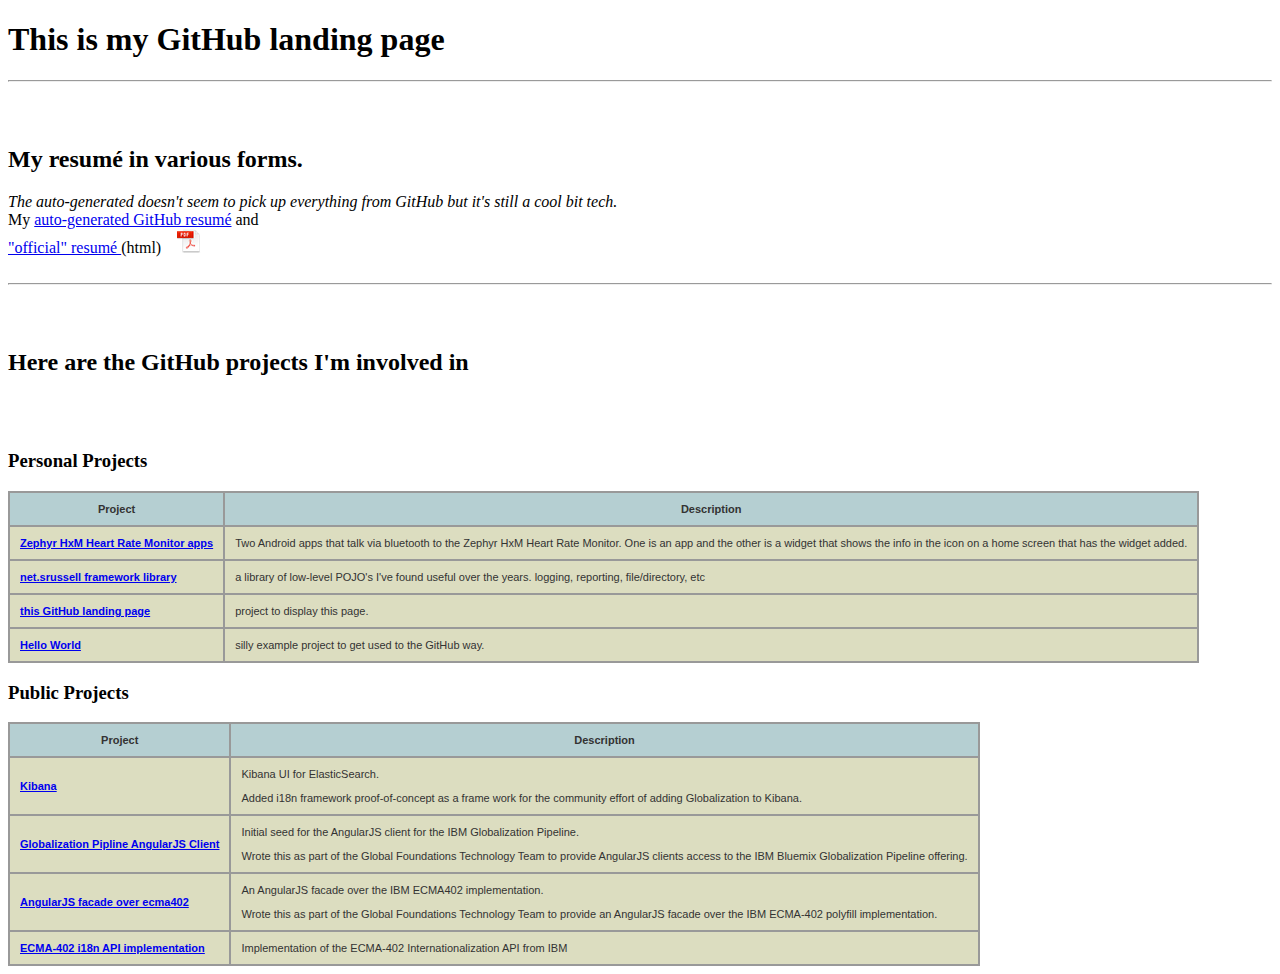
==== index.html @ 37471447 "pull "(html)" out of link text" ====
<!DOCTYPE html>
<html>

    <title>DTownSMR's GitHub Home Page</title>

    <meta charset="UTF-8">
    <meta name="description" content="The Home Page for DTownSMR's GitHub work. Both personal & public projects.">
    <meta name="keywords" content="Development,OpenSource,Java,JavaScript,AngularJS,Angular-Translate,HTML,CSS,XML">
    <meta name="author" content="Scott Russell">

    <link rel="stylesheet" type="text/css" href="css/homepage.css">

    <body>
        <h1>This is my GitHub landing page</h1>
        <hr>
        <br><br>
        <h2>My resumé in various forms.</h2>
        <em>The auto-generated doesn't seem to pick up everything from GitHub but it's still a cool bit tech.</em>
        <br>
        My <a href="https://resume.github.io/?DTownSMR">auto-generated GitHub resumé</a> and
        <br>
        <a href="https://htmlpreview.github.io/?https://github.com/DTownSMR/dtownsmr.github.io/blob/master/html/resume.html">
            "official" resumé
        </a> (html)
        &nbsp;&nbsp;
        <a href="../pdf/resume.pdf">
            <img src="../images/Adobe_PDF_file_icon_24x24.png"/>
        </a>
        <br><br>
        <hr>
        <br><br>
        <p></p>
        <div>
            <h2>Here are the GitHub projects I'm involved in</h2>
            <br><br>
            <h3>Personal Projects</h3>
            <table class="projectTable">
                <tr>
                    <th>Project</th>
                    <th>Description</th>
                </tr>
                <tr>
                    <td>
                        <a href="https://github.com/DTownSMR/zephyr.git"><b>Zephyr HxM Heart Rate Monitor apps</b></a>
                    </td>
                    <td>
                        Two Android apps that talk via bluetooth to the Zephyr HxM Heart Rate Monitor. One is an app
                        and the other is a widget that shows the info in the icon on a home screen that has the widget added.
                    </td>
                </tr>
                <tr>
                    <td>
                        <a href="https://github.com/DTownSMR/framework"><b>net.srussell framework library</b></a>
                    </td>
                    <td>
                        a library of low-level POJO's I've found useful over the years. logging, reporting, file/directory, etc
                    </td>
                </tr>
                <tr>
                    <td>
                        <a href="https://github.com/DTownSMR/dtownsmr.github.io"><b>this GitHub landing page</b></a>
                    </td>
                    <td>
                        project to display this page.
                    </td>
                </tr>
                <tr>
                    <td>
                        <a href="https://github.com/DTownSMR/hello-world"><b>Hello World</b></a>
                    </td>
                    <td>
                        silly example project to get used to the GitHub way.
                    </td>
                </tr>
            </table>
        </div>
        <div>
            <h3>Public Projects</h3>
            <table class="projectTable">
                <tr>
                    <th>Project</th>
                    <th>Description</th>
                </tr>
                <tr>
                    <td>
                        <a href=https://github.com/DTownSMR/kibana><b>Kibana</b></a>
                    </td>
                    <td>
                        Kibana UI for ElasticSearch. <br><br>

                        Added i18n framework proof-of-concept as a frame work for the community
                        effort of adding Globalization to Kibana.
                    </td>
                </tr>
                <tr>
                    <td>
                        <a href=https://github.com/DTownSMR/gp-angular-client><b>Globalization Pipline AngularJS Client</b></a>
                    </td>
                    <td>
                        Initial seed for the AngularJS client for the IBM Globalization Pipeline. <br><br>

                        Wrote this as part of the Global Foundations Technology Team
                        to provide AngularJS clients access to the IBM Bluemix Globalization Pipeline offering.
                    </td>
                </tr>
                <tr>
                    <td>
                        <a href=https://github.com/ibm-js/ecma402-angularjs><b>AngularJS facade over ecma402</b></a>
                    </td>
                    <td>
                        An AngularJS facade over the IBM ECMA402 implementation. <br><br>

                        Wrote this as part of the Global Foundations Technology Team to provide an AngularJS facade over the
                        IBM ECMA-402 polyfill implementation.
                    </td>
                </tr>
                <tr>
                    <td>
                        <a href=https://github.com/ibm-js/ecma402><b>ECMA-402 i18n API implementation</b></a>
                    </td>
                    <td>
                        Implementation of the ECMA-402 Internationalization API from IBM
                    </td>
                </tr>
            </table>
        </div>
    </body>
</html>
---- css/homepage.css ----
.projectTable {
    font-family: verdana,arial,sans-serif;
    font-size:11px;
    color:#333333;
    border-width: 2px;
    border-color: #999999;
    border-collapse: collapse;
}
.projectTable th {
    background:#b5cfd2 url('blob/master/images/blue-table-cell.jpg');
    border-width: 2px;
    padding: 10px;
    border-style: solid;
    border-color: #999999;
}
.projectTable td {
    background:#dcddc0 url('blob/master/images/grey-table-cell.jpg');
    border-width: 2px;
    padding: 10px;
    border-style: solid;
    border-color: #999999;
}
.projectTable tr:nth-child(odd){
    background: #dcddc0;
}
.projectTable tr:nth-child(even){
    background: #cbccba;
}
.projectTable tr:hover td{
    background-color: #ffff99;
}
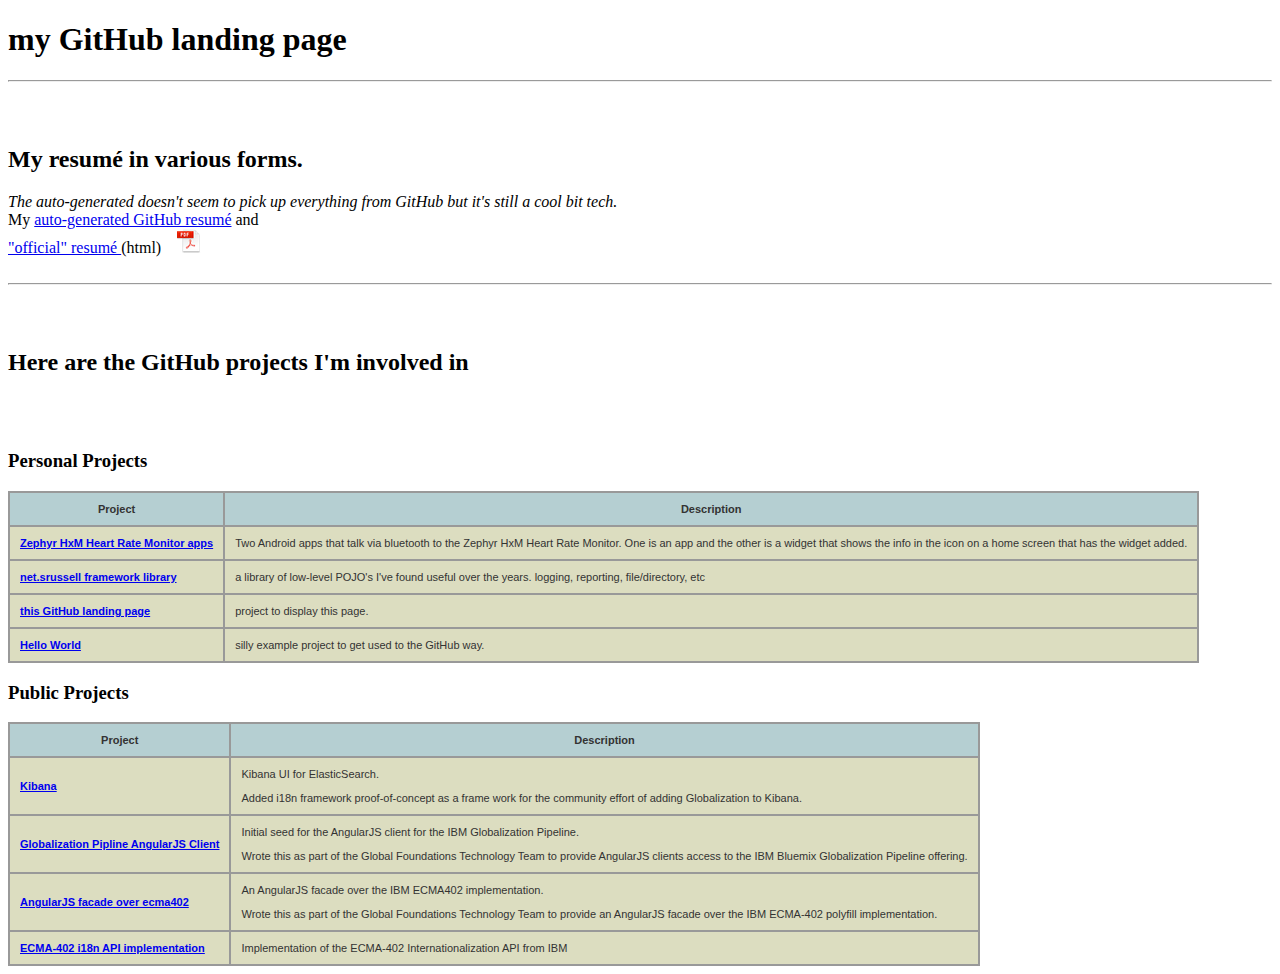
==== commit ee90f87b: "minor fixup of header text" ====
--- a/index.html
+++ b/index.html
@@ -11,7 +11,7 @@
     <link rel="stylesheet" type="text/css" href="css/homepage.css">
 
     <body>
-        <h1>This is my GitHub landing page</h1>
+        <h1>my GitHub landing page</h1>
         <hr>
         <br><br>
         <h2>My resumé in various forms.</h2>
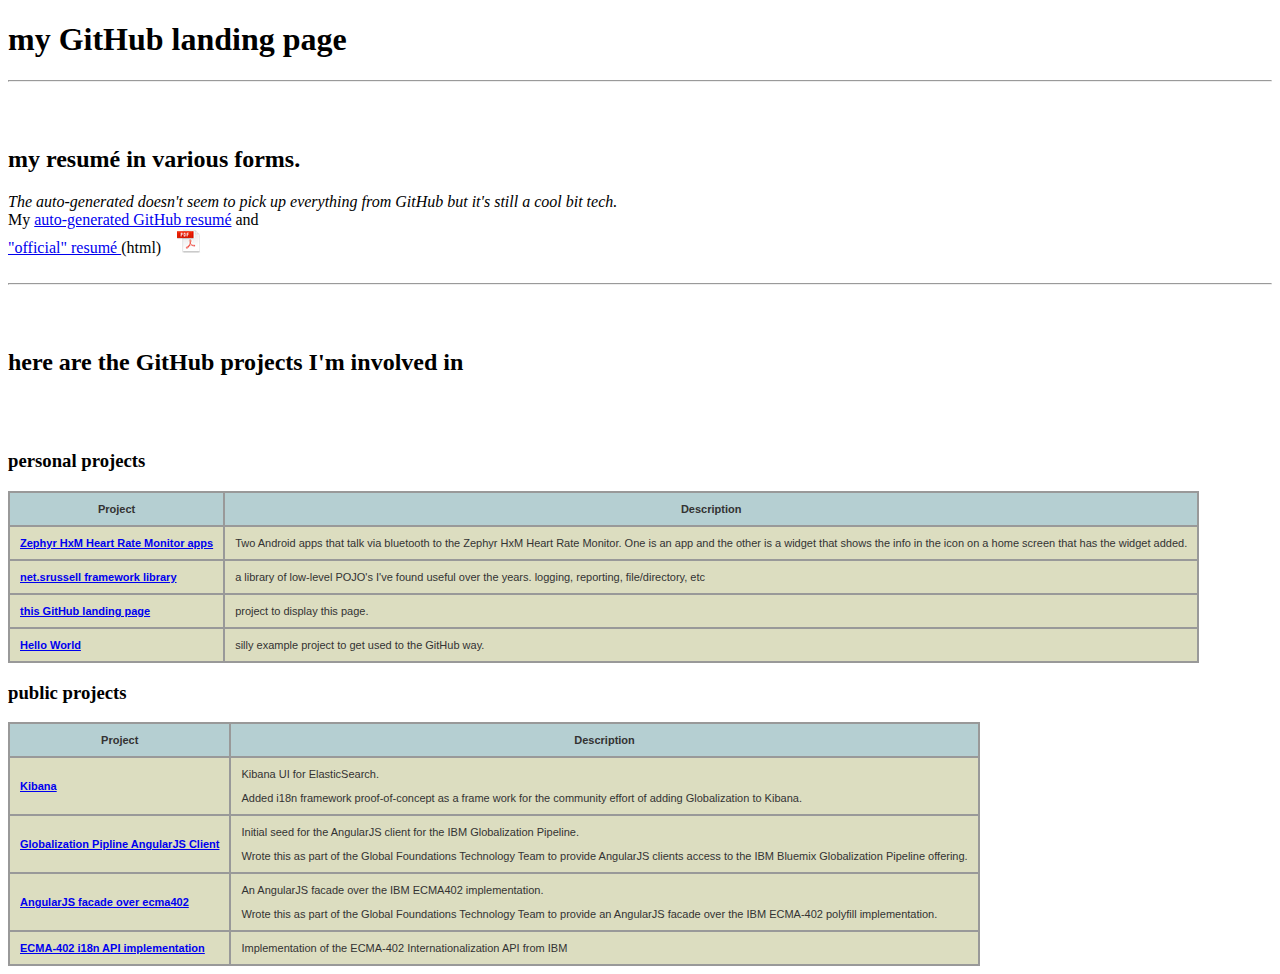
==== commit 0f9fd474: "more refinement" ====
--- a/index.html
+++ b/index.html
@@ -14,7 +14,7 @@
         <h1>my GitHub landing page</h1>
         <hr>
         <br><br>
-        <h2>My resumé in various forms.</h2>
+        <h2>my resumé in various forms.</h2>
         <em>The auto-generated doesn't seem to pick up everything from GitHub but it's still a cool bit tech.</em>
         <br>
         My <a href="https://resume.github.io/?DTownSMR">auto-generated GitHub resumé</a> and
@@ -31,9 +31,9 @@
         <br><br>
         <p></p>
         <div>
-            <h2>Here are the GitHub projects I'm involved in</h2>
+            <h2>here are the GitHub projects I'm involved in</h2>
             <br><br>
-            <h3>Personal Projects</h3>
+            <h3>personal projects</h3>
             <table class="projectTable">
                 <tr>
                     <th>Project</th>
@@ -75,7 +75,7 @@
             </table>
         </div>
         <div>
-            <h3>Public Projects</h3>
+            <h3>public projects</h3>
             <table class="projectTable">
                 <tr>
                     <th>Project</th>
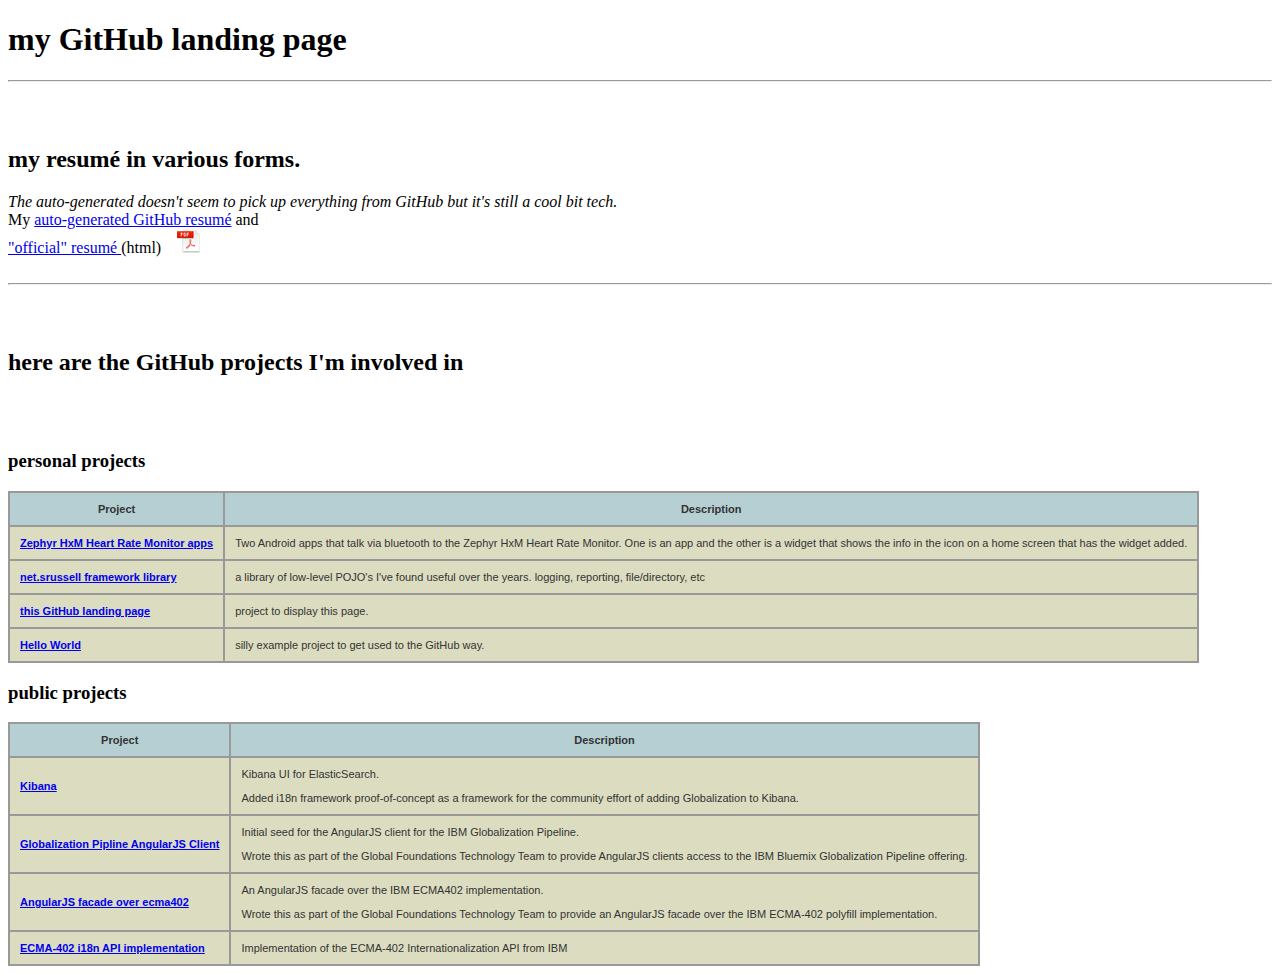
==== commit bd9bbc29: "fix spelling" ====
--- a/index.html
+++ b/index.html
@@ -88,7 +88,7 @@
                     <td>
                         Kibana UI for ElasticSearch. <br><br>
 
-                        Added i18n framework proof-of-concept as a frame work for the community
+                        Added i18n framework proof-of-concept as a framework for the community
                         effort of adding Globalization to Kibana.
                     </td>
                 </tr>
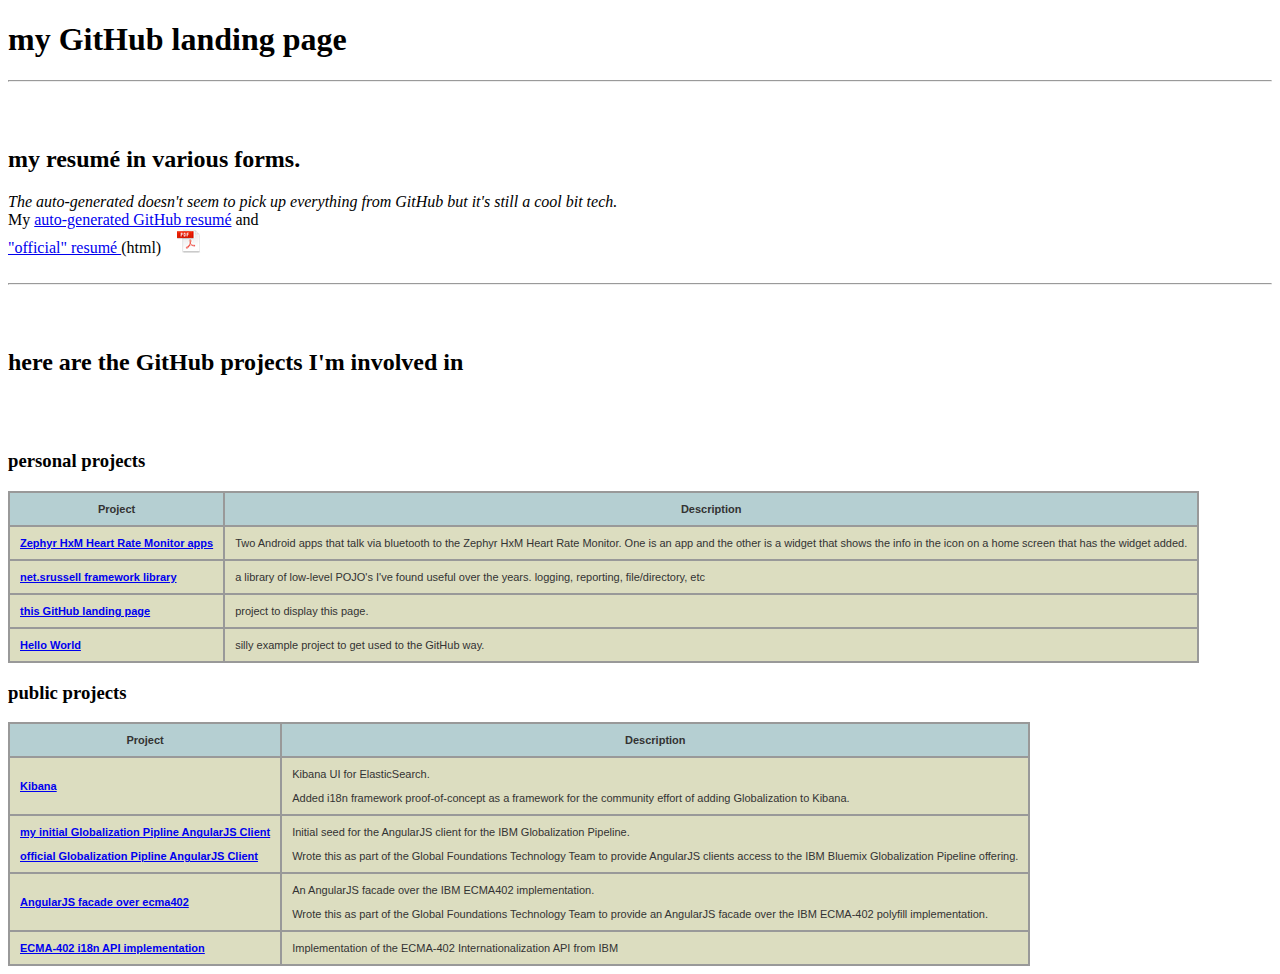
==== commit dba22623: "add link to official gp-angular-client" ====
--- a/index.html
+++ b/index.html
@@ -94,7 +94,9 @@
                 </tr>
                 <tr>
                     <td>
-                        <a href=https://github.com/DTownSMR/gp-angular-client><b>Globalization Pipline AngularJS Client</b></a>
+                        <a href=https://github.com/DTownSMR/gp-angular-client><b>my initial Globalization Pipline AngularJS Client</b></a><br><br>
+                        <a href=https://github.com/IBM-Bluemix/gp-angular-client><b>official Globalization Pipline AngularJS Client</b></a>
+
                     </td>
                     <td>
                         Initial seed for the AngularJS client for the IBM Globalization Pipeline. <br><br>
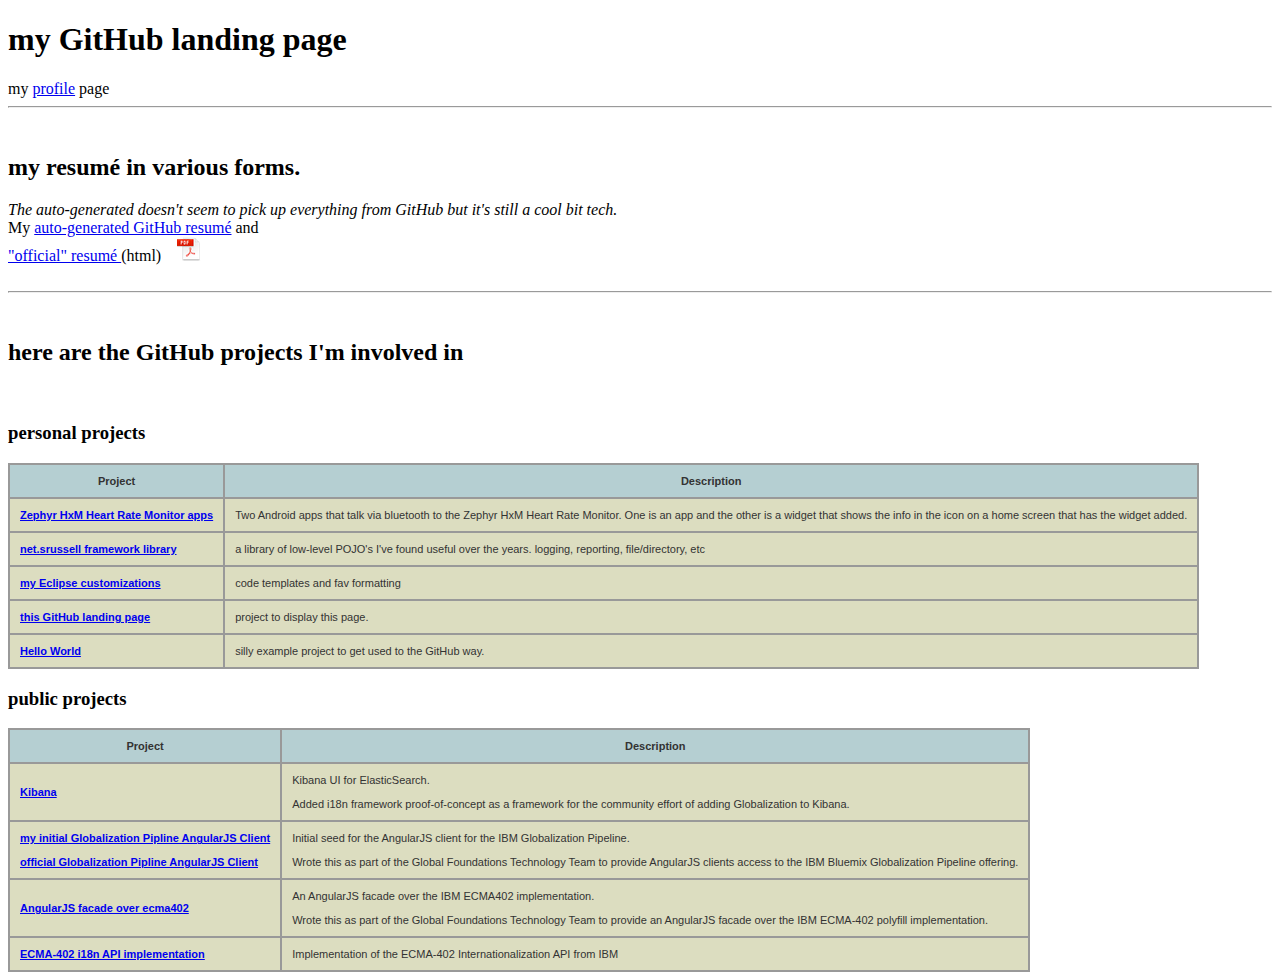
==== commit 9f4db9fb: "add in new Eclipse config project" ====
--- a/index.html
+++ b/index.html
@@ -11,9 +11,9 @@
     <link rel="stylesheet" type="text/css" href="css/homepage.css">
 
     <body>
-        <h1>my GitHub landing page</h1>
+        <h1>my GitHub landing page</h1> my <a href="https://github.com/DTownSMR">profile</a> page
         <hr>
-        <br><br>
+        <br>
         <h2>my resumé in various forms.</h2>
         <em>The auto-generated doesn't seem to pick up everything from GitHub but it's still a cool bit tech.</em>
         <br>
@@ -28,11 +28,11 @@
         </a>
         <br><br>
         <hr>
-        <br><br>
+        <br>
         <p></p>
         <div>
             <h2>here are the GitHub projects I'm involved in</h2>
-            <br><br>
+            <br>
             <h3>personal projects</h3>
             <table class="projectTable">
                 <tr>
@@ -54,6 +54,14 @@
                     </td>
                     <td>
                         a library of low-level POJO's I've found useful over the years. logging, reporting, file/directory, etc
+                    </td>
+                </tr>
+                <tr>
+                    <td>
+                        <a href="https://github.com/DTownSMR/eclipseCustomizations"><b>my Eclipse customizations</b></a>
+                    </td>
+                    <td>
+                        code templates and fav formatting
                     </td>
                 </tr>
                 <tr>
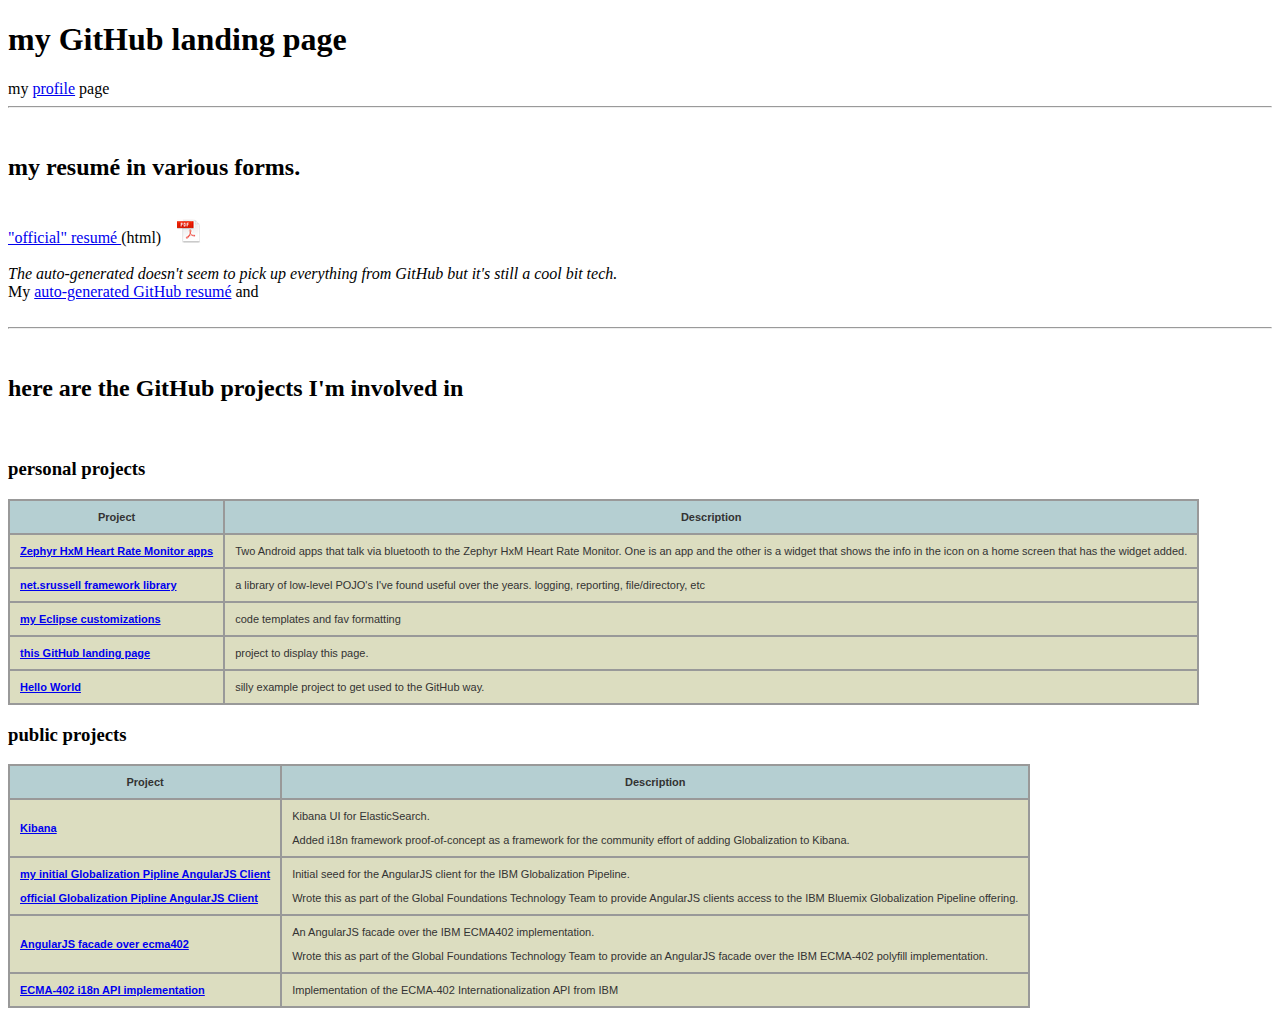
==== commit 107491de: "fix order of resume links" ====
--- a/index.html
+++ b/index.html
@@ -15,9 +15,6 @@
         <hr>
         <br>
         <h2>my resumé in various forms.</h2>
-        <em>The auto-generated doesn't seem to pick up everything from GitHub but it's still a cool bit tech.</em>
-        <br>
-        My <a href="https://resume.github.io/?DTownSMR">auto-generated GitHub resumé</a> and
         <br>
         <a href="https://htmlpreview.github.io/?https://github.com/DTownSMR/dtownsmr.github.io/blob/master/html/resume.html">
             "official" resumé
@@ -26,6 +23,10 @@
         <a href="../pdf/resume.pdf">
             <img src="../images/Adobe_PDF_file_icon_24x24.png"/>
         </a>
+        <br><br>
+        <em>The auto-generated doesn't seem to pick up everything from GitHub but it's still a cool bit tech.</em>
+        <br>
+        My <a href="https://resume.github.io/?DTownSMR">auto-generated GitHub resumé</a> and
         <br><br>
         <hr>
         <br>
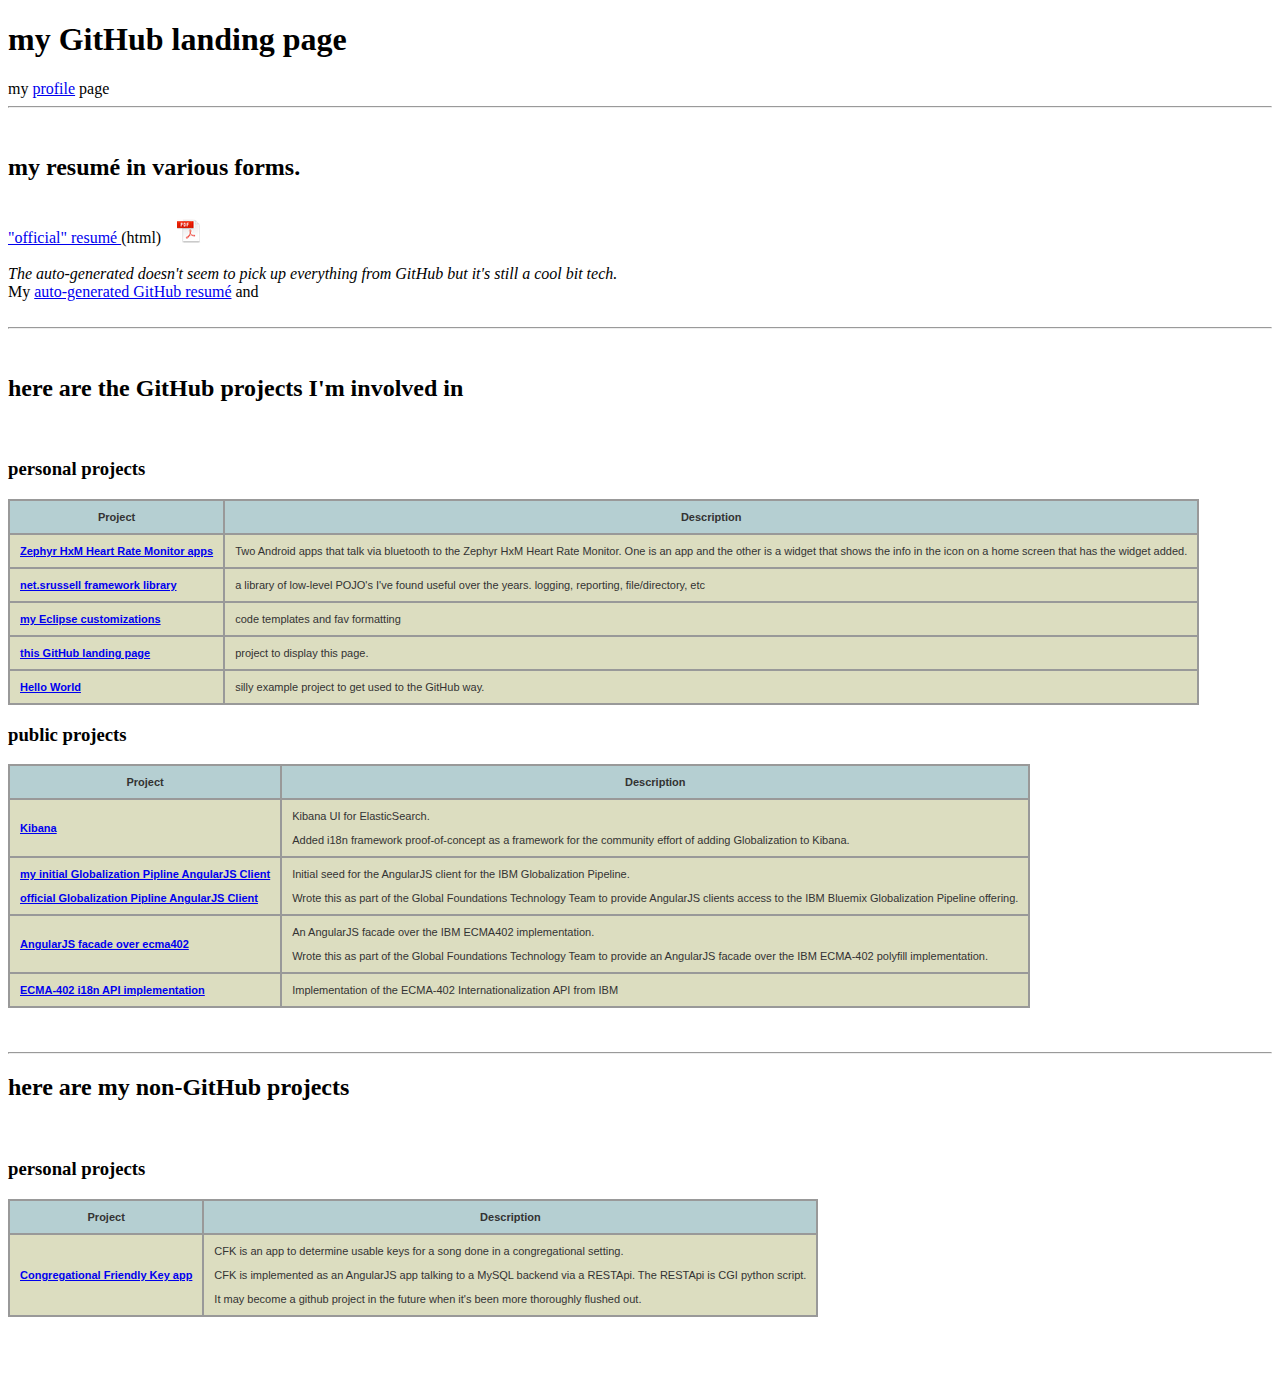
==== commit 5f825fc4: "add non-github project table" ====
--- a/index.html
+++ b/index.html
@@ -92,7 +92,7 @@
                 </tr>
                 <tr>
                     <td>
-                        <a href=https://github.com/DTownSMR/kibana><b>Kibana</b></a>
+                        <a href=https://github.com/DTownSMR/kibana"><b>Kibana</b></a>
                     </td>
                     <td>
                         Kibana UI for ElasticSearch. <br><br>
@@ -135,5 +135,31 @@
                 </tr>
             </table>
         </div>
+        <br><br>
+        <hr>
+        <div>
+            <h2>here are my non-GitHub projects</h2>
+            <br>
+            <h3>personal projects</h3>
+            <table class="projectTable">
+                <tr>
+                    <th>Project</th>
+                    <th>Description</th>
+                </tr>
+                <tr>
+                    <td>
+                        <a href="http://srussell.net/cfk/#!/about" target="_blank"><b>Congregational Friendly Key app</b></a>
+                    </td>
+                    <td>
+                        CFK is an app to determine usable keys for a song done in a congregational setting.<br><br>
+                        CFK is implemented as an AngularJS app talking to a MySQL backend via a RESTApi. The RESTApi is
+                        CGI python script.
+                        <br><br>
+                        It may become a github project in the future when it's been more thoroughly flushed out.
+                    </td>
+                </tr>
+            </table>
+        </div>
+    <br><br><br><br>
     </body>
 </html>
